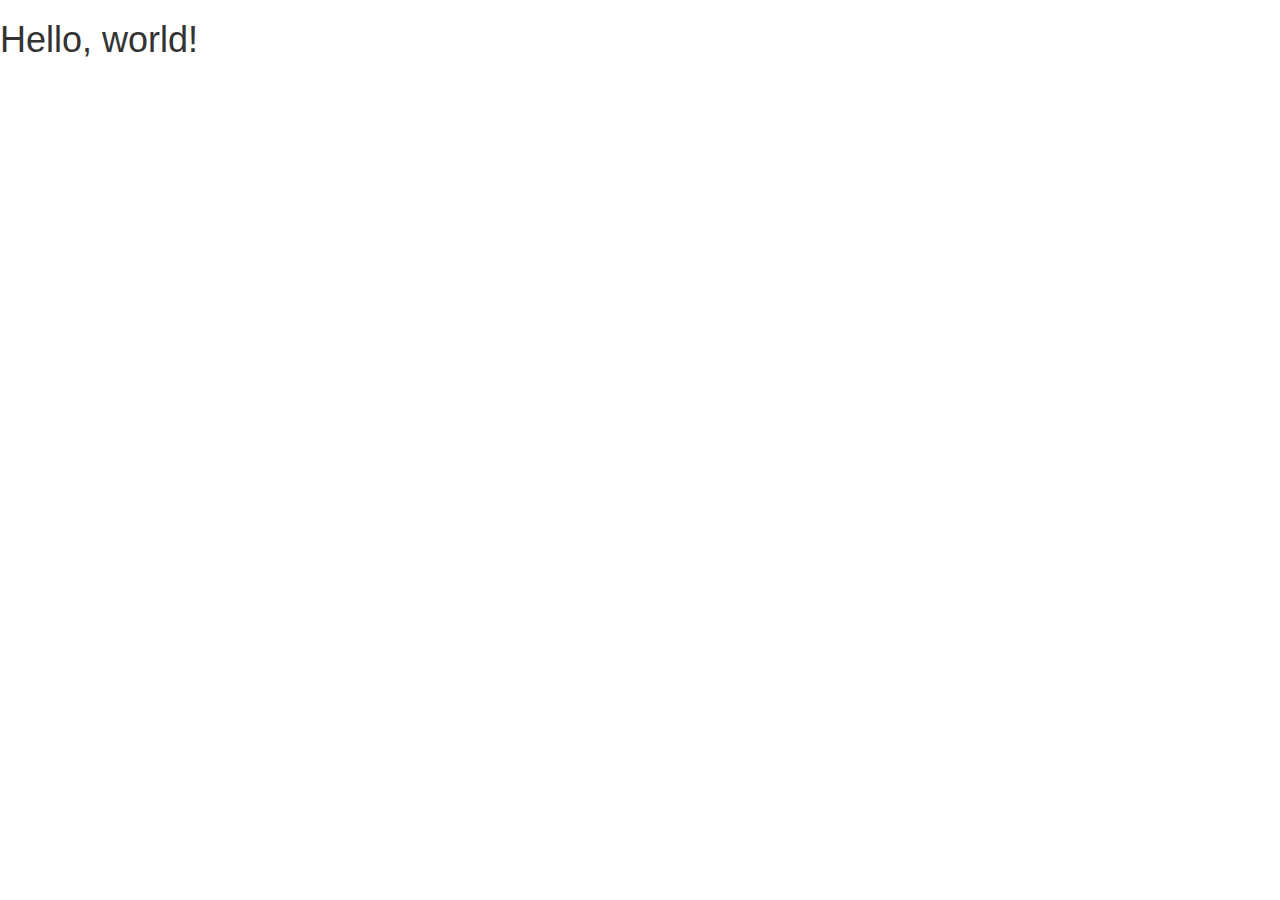
==== index.html @ fdce172c "first commit" ====
<!DOCTYPE html>
<html lang="ja">
  <head>
    <meta charset="utf-8">
    <meta http-equiv="X-UA-Compatible" content="IE=edge">
    <meta name="viewport" content="width=device-width, initial-scale=1">
    <title>Bootstrap 101 Template</title>
    <link href="https://maxcdn.bootstrapcdn.com/bootstrap/3.3.5/css/bootstrap.min.css" rel="stylesheet">
  </head>
  <body>
    <h1>Hello, world!</h1>

    <script src="https://maxcdn.bootstrapcdn.com/bootstrap/3.3.5/js/bootstrap.min.js"></script>
  </body>
</html>
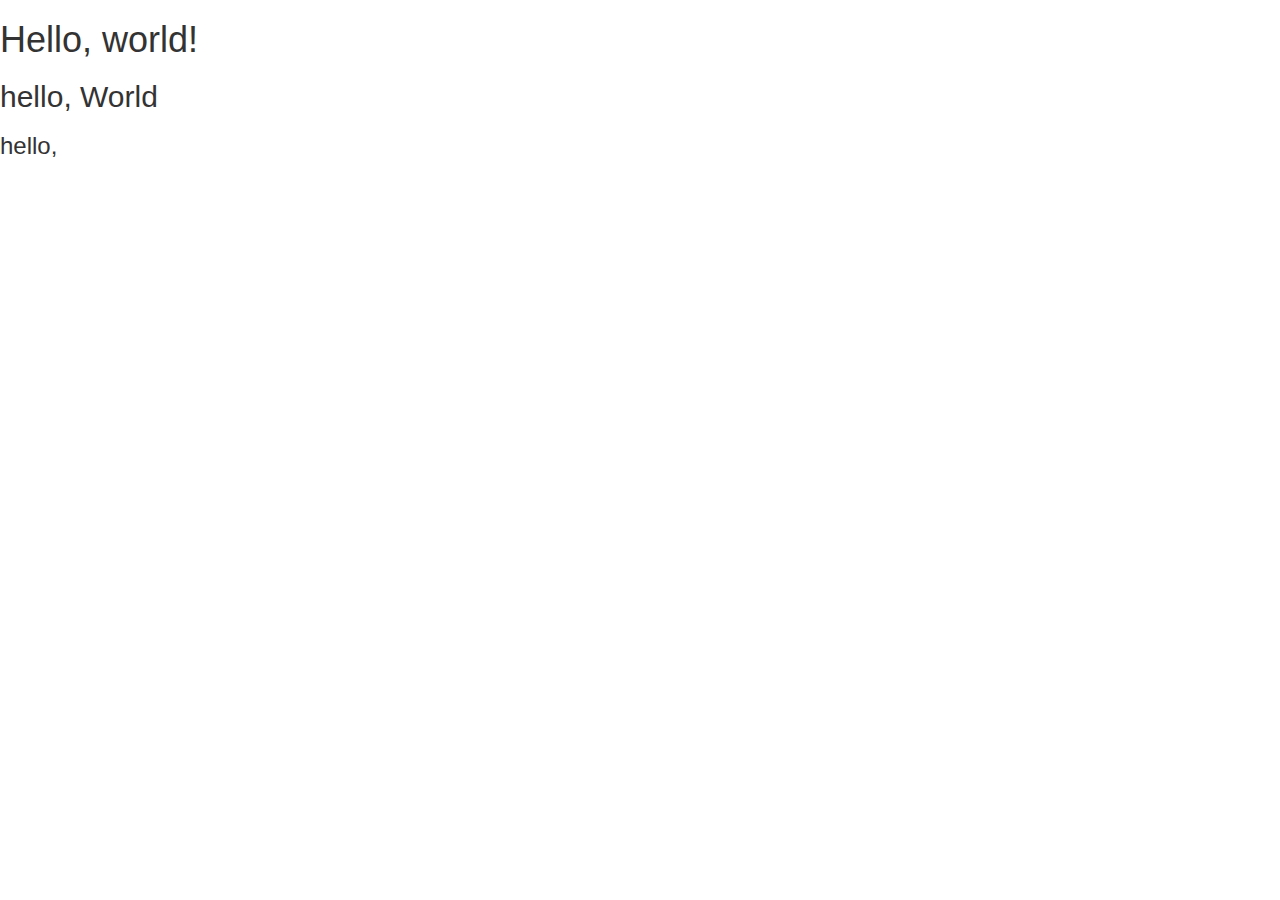
==== commit 2ee8182b: "No.1 commit" ====
--- a/index.html
+++ b/index.html
@@ -9,6 +9,9 @@
   </head>
   <body>
     <h1>Hello, world!</h1>
+    <h2>hello, World</h2>
+    <h3>hello,</h3>
+    
 
     <script src="https://maxcdn.bootstrapcdn.com/bootstrap/3.3.5/js/bootstrap.min.js"></script>
   </body>
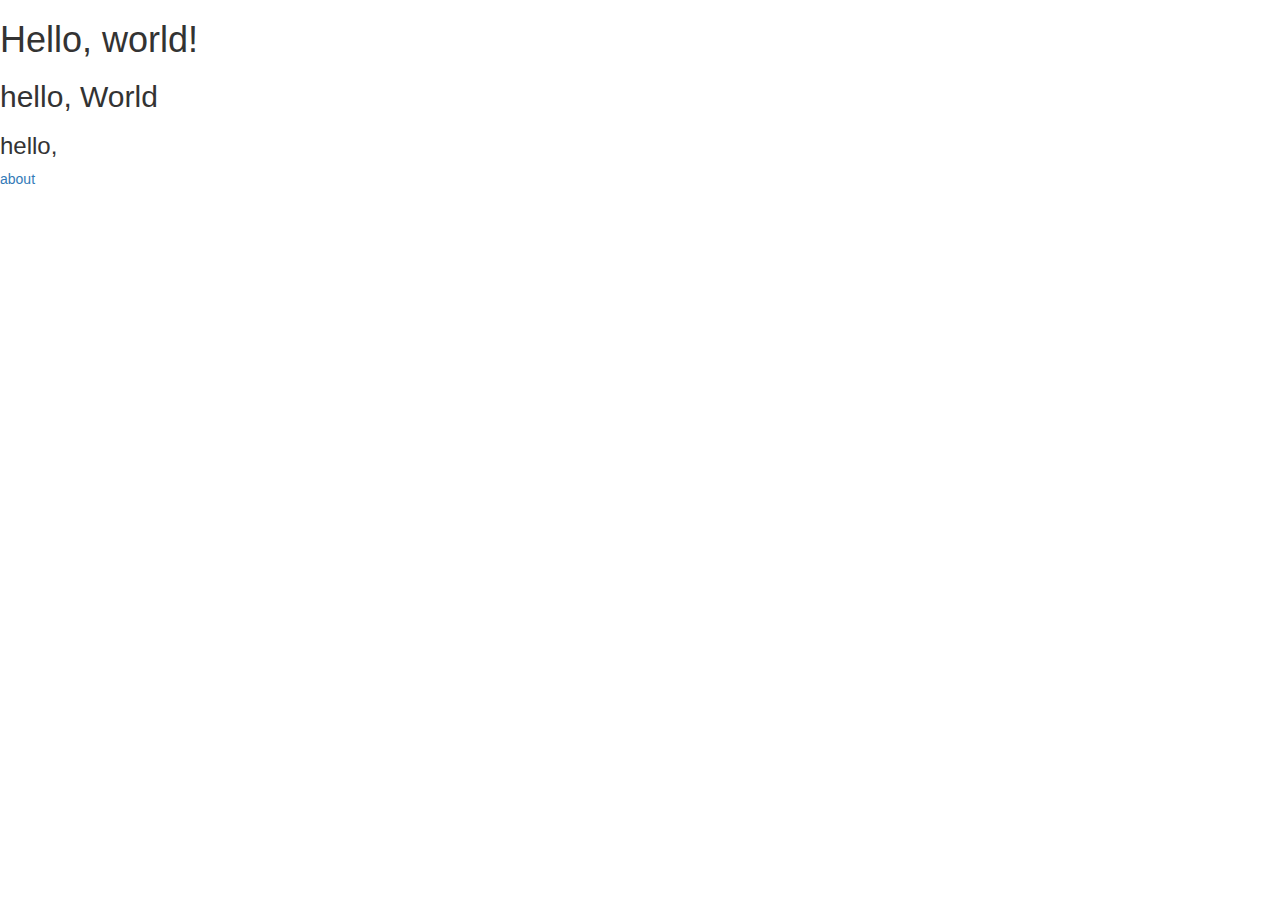
==== commit b0c36f0f: "3 commit" ====
--- a/index.html
+++ b/index.html
@@ -11,6 +11,7 @@
     <h1>Hello, world!</h1>
     <h2>hello, World</h2>
     <h3>hello,</h3>
+    <a href="about.html" target="_blank">about</a></a>
     
 
     <script src="https://maxcdn.bootstrapcdn.com/bootstrap/3.3.5/js/bootstrap.min.js"></script>
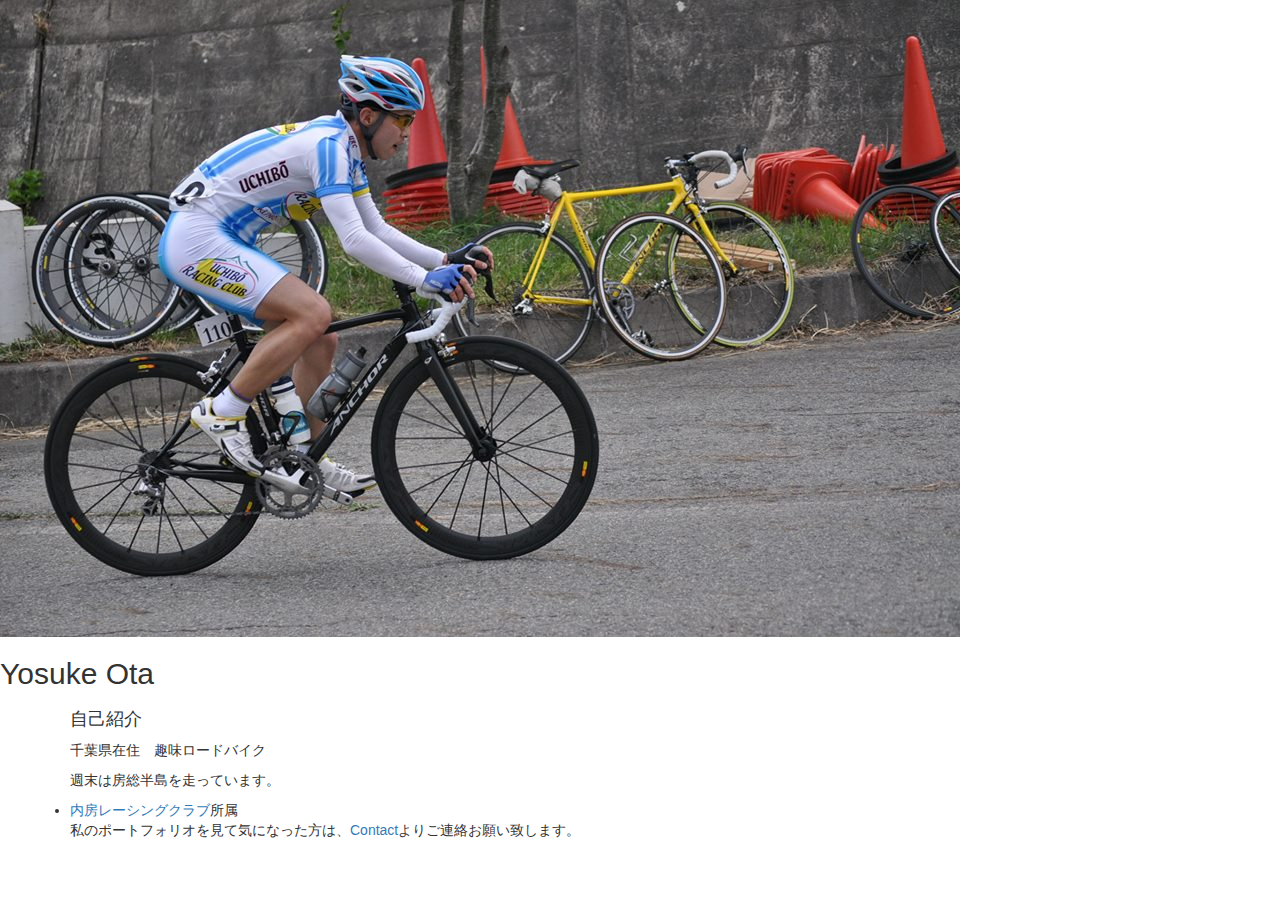
==== commit b1d9c9d8: "4 commit" ====
--- a/index.html
+++ b/index.html
@@ -4,16 +4,26 @@
     <meta charset="utf-8">
     <meta http-equiv="X-UA-Compatible" content="IE=edge">
     <meta name="viewport" content="width=device-width, initial-scale=1">
-    <title>Bootstrap 101 Template</title>
+    <title>太田 陽介 |about</title>
     <link href="https://maxcdn.bootstrapcdn.com/bootstrap/3.3.5/css/bootstrap.min.css" rel="stylesheet">
+    <link rel="stylesheet" href="about.css" />
   </head>
   <body>
-    <h1>Hello, world!</h1>
-    <h2>hello, World</h2>
-    <h3>hello,</h3>
-    <a href="about.html" target="_blank">about</a></a>
-    
-
+    <header>
+      <div id="logo">
+        <img src="profile.jpg" alt="" />
+        <h2>Yosuke Ota</h2>
+      </div>
+    </header>
+    <div class="container">
+      <section>
+        <h4>自己紹介</h4>
+        <p>千葉県在住　趣味ロードバイク</p>
+        <p>週末は房総半島を走っています。</p>
+        <li><a href="http://blog.livedoor.jp/shop_k/" target="_blank">内房レーシングクラブ</a>所属</li>
+        <p>私のポートフォリオを見て気になった方は、<a href="contact.html">Contact</a>よりご連絡お願い致します。</p>
+        </section>
+    </div>
     <script src="https://maxcdn.bootstrapcdn.com/bootstrap/3.3.5/js/bootstrap.min.js"></script>
   </body>
 </html>